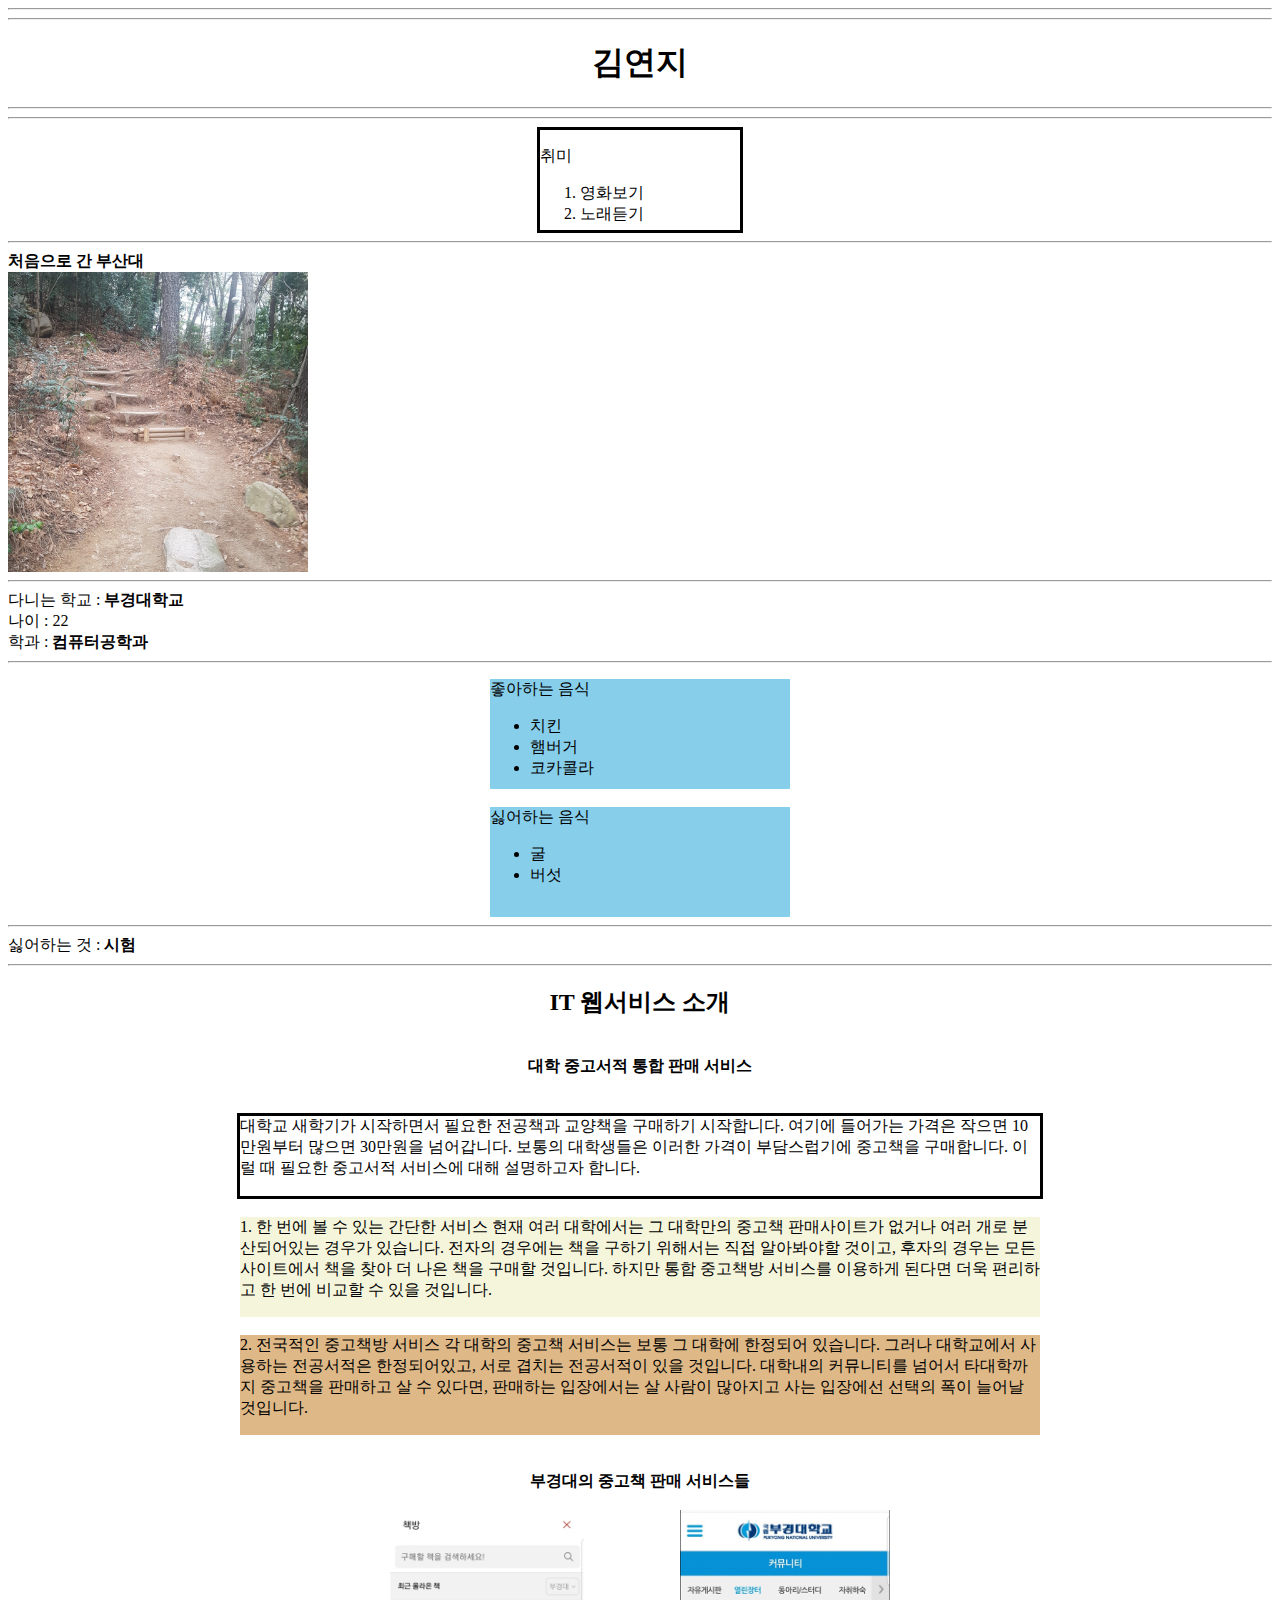
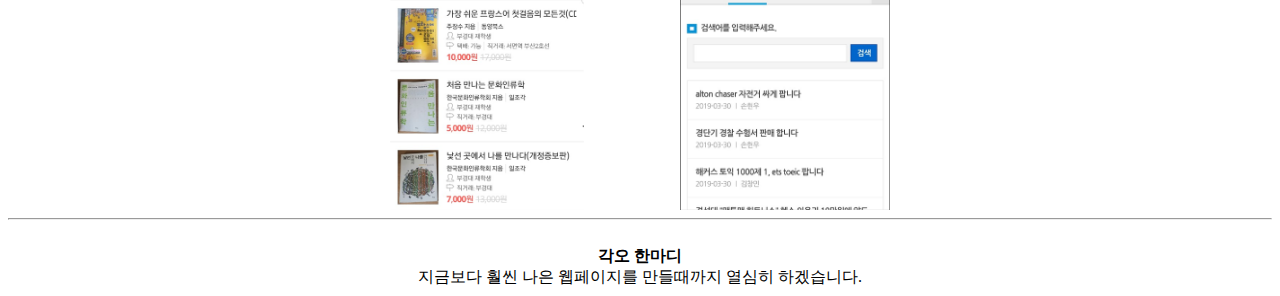
==== a.html @ 6f1da87f "intro commit" ====
<!DOCTYPE html>
<html lang="en">
<head>
    <meta charset="UTF-8">
    <meta name="viewport" content="width=device-width, initial-scale=1.0">
    <meta http-equiv="X-UA-Compatible" content="ie=edge">
    <title>멋쟁이사자처럼</title>

    <link rel="stylesheet" href="design.css">
</head>
<body>
<hr>
<hr>
    <h1>김연지</h1>
<hr>
<hr>
<div id="hobby">
    <p>취미</p>
    <ol>
        <li>영화보기</li>
        <li>노래듣기</li>
    </ol>
</div>
<hr>

<strong>처음으로 간 부산대</strong>
<br>
<img src="사진.jpg" height="300" style="display:block;">
<hr>
다니는 학교 :
<strong>부경대학교</strong>
<br>
나이 : 22
<br>
학과 : <strong>컴퓨터공학과</strong>
<br>
<hr>
<div class="goodfood">
     <p>좋아하는 음식</p>
        <ul>
                <li>치킨</li>
                <li>햄버거</li>
                <li>코카콜라</li>
            </ul>
    
</div><br>
<div class="badfood">
        싫어하는 음식
        <ul>
            <li>굴</li>
            <li>버섯</li>
        </ul>
</div>
<hr>

싫어하는 것 : 
<strong>시험</strong>
<hr>

<h2>IT 웹서비스 소개</h2> <br>
<div class="subtitle"> <strong>대학 중고서적 통합 판매 서비스</strong></div><br><br>
<div class="intro"> 
    대학교 새학기가 시작하면서 필요한 전공책과 교양책을 구매하기 시작합니다. 
    여기에 들어가는 가격은 작으면 10만원부터 많으면 30만원을 넘어갑니다. 
    보통의 대학생들은 이러한 가격이 부담스럽기에 중고책을 구매합니다. 
    이럴 때 필요한 중고서적 서비스에 대해 설명하고자 합니다.
</div><br>
<div class="book1">
    1. 한 번에 볼 수 있는 간단한 서비스
 현재 여러 대학에서는 그 대학만의 중고책 판매사이트가 없거나 여러 개로 분산되어있는 경우가 있습니다. 
 전자의 경우에는 책을 구하기 위해서는 직접 알아봐야할 것이고, 후자의 경우는 모든 사이트에서 책을 찾아 더 나은 책을 구매할 것입니다. 
 하지만 통합 중고책방 서비스를 이용하게 된다면 더욱 편리하고 한 번에 비교할 수 있을 것입니다.
</div><br>
<div class="book2">
    2. 전국적인 중고책방 서비스
 각 대학의 중고책 서비스는 보통 그 대학에 한정되어 있습니다. 
 그러나 대학교에서 사용하는 전공서적은 한정되어있고, 서로 겹치는 전공서적이 있을 것입니다. 
 대학내의 커뮤니티를 넘어서 타대학까지 중고책을 판매하고 살 수 있다면, 판매하는 입장에서는 살 사람이 많아지고 사는 입장에선 
 선택의 폭이 늘어날 것입니다. 
</div><br><br>
<div class="subtitle2"><strong>부경대의 중고책 판매 서비스들</strong></div><br>
<div class="bimg">
    <div class="bimg1">
        <img src="book1.PNG" height="300" style="display:block">
    </div>
    <div class="bimg2">
        <img src="book2.PNG" height="300" style="display:block">
    </div>
</div><br><br>
<div class="clear-tag"></div><hr><br>
<div id="intro">
    <strong>각오 한마디</strong><br>
    지금보다 훨씬 나은 웹페이지를 만들때까지 열심히 하겠습니다.
</div>


<!-- <div class ="block1"> Hello </div>
<div class ="block2"> 안녕 </div> -->
<!-- class를 이용해서 블락지정 -->
<!-- id가 class보다 먼저 인식 
html에서 직접 치는게 더 먼저 인식 다음에 !important 다음에 위에 줄-->
<!-- <div id="block3">how are u</div>

<h2> im fine</h2> -->
</body>
</html>
---- design.css ----
/* class를 부를 때는 .하고 클래스 호출 */

.subtitle, .subtitle2{
    text-align: center;
}

.intro{
    width:800px;
    height: 80px;
    border:black solid 3px;
    margin: 0 auto;
}
.book1{
    width:800px;
    height: 100px;
    background-color: beige;
    margin: 0 auto; 
}
.book2{
    width:800px;
    height:100px;
    background-color: burlywood;
    margin : 0 auto;
}

.bimg{
    width: 500px;
    margin: 0 auto;
    background-color: pink;
    font-size: 0;
    text-align: center;
    
}
.bimg1{
    display: inline;
    float: left;
}
.bimg2{
    display: inline;    
    float:right;
}
.clear-tag{
    clear:both;
    /* float 끊는것 */
}
.goodfood, .badfood{
    width: 300px;
    height: 110px;
    background-color: skyblue;
    margin: 0 auto;
}
#intro{
    text-align: center;
}
/* .block1 {
    width: 200px;
    height: 200px;
    background-color: yellow;
} */

/* 동시 저장 ctrl k 하고나서 s */

/* .block2 {
    width: 200px;
    height: 200px;
    background-color: blue;
} */

/* .block1, .block2 {
    width:200px;
    height: 200px;
    background-color: aqua;
}

#block3 {
    width: 100px;
    height: 100px;
    background-color: white;
    Margin: 0 auto;
    border: blueviolet solid 3px;
    background: url('사진.jpg') no-repeat center center;
    background-size: cover;
}*/

h1, h2{
    text-align: center
} 

#hobby{
    width : 200px;
    height : 100px;
    border: black solid 3px;
    margin: 0 auto;
    /* text-align: center; */
}


/* id는 # */
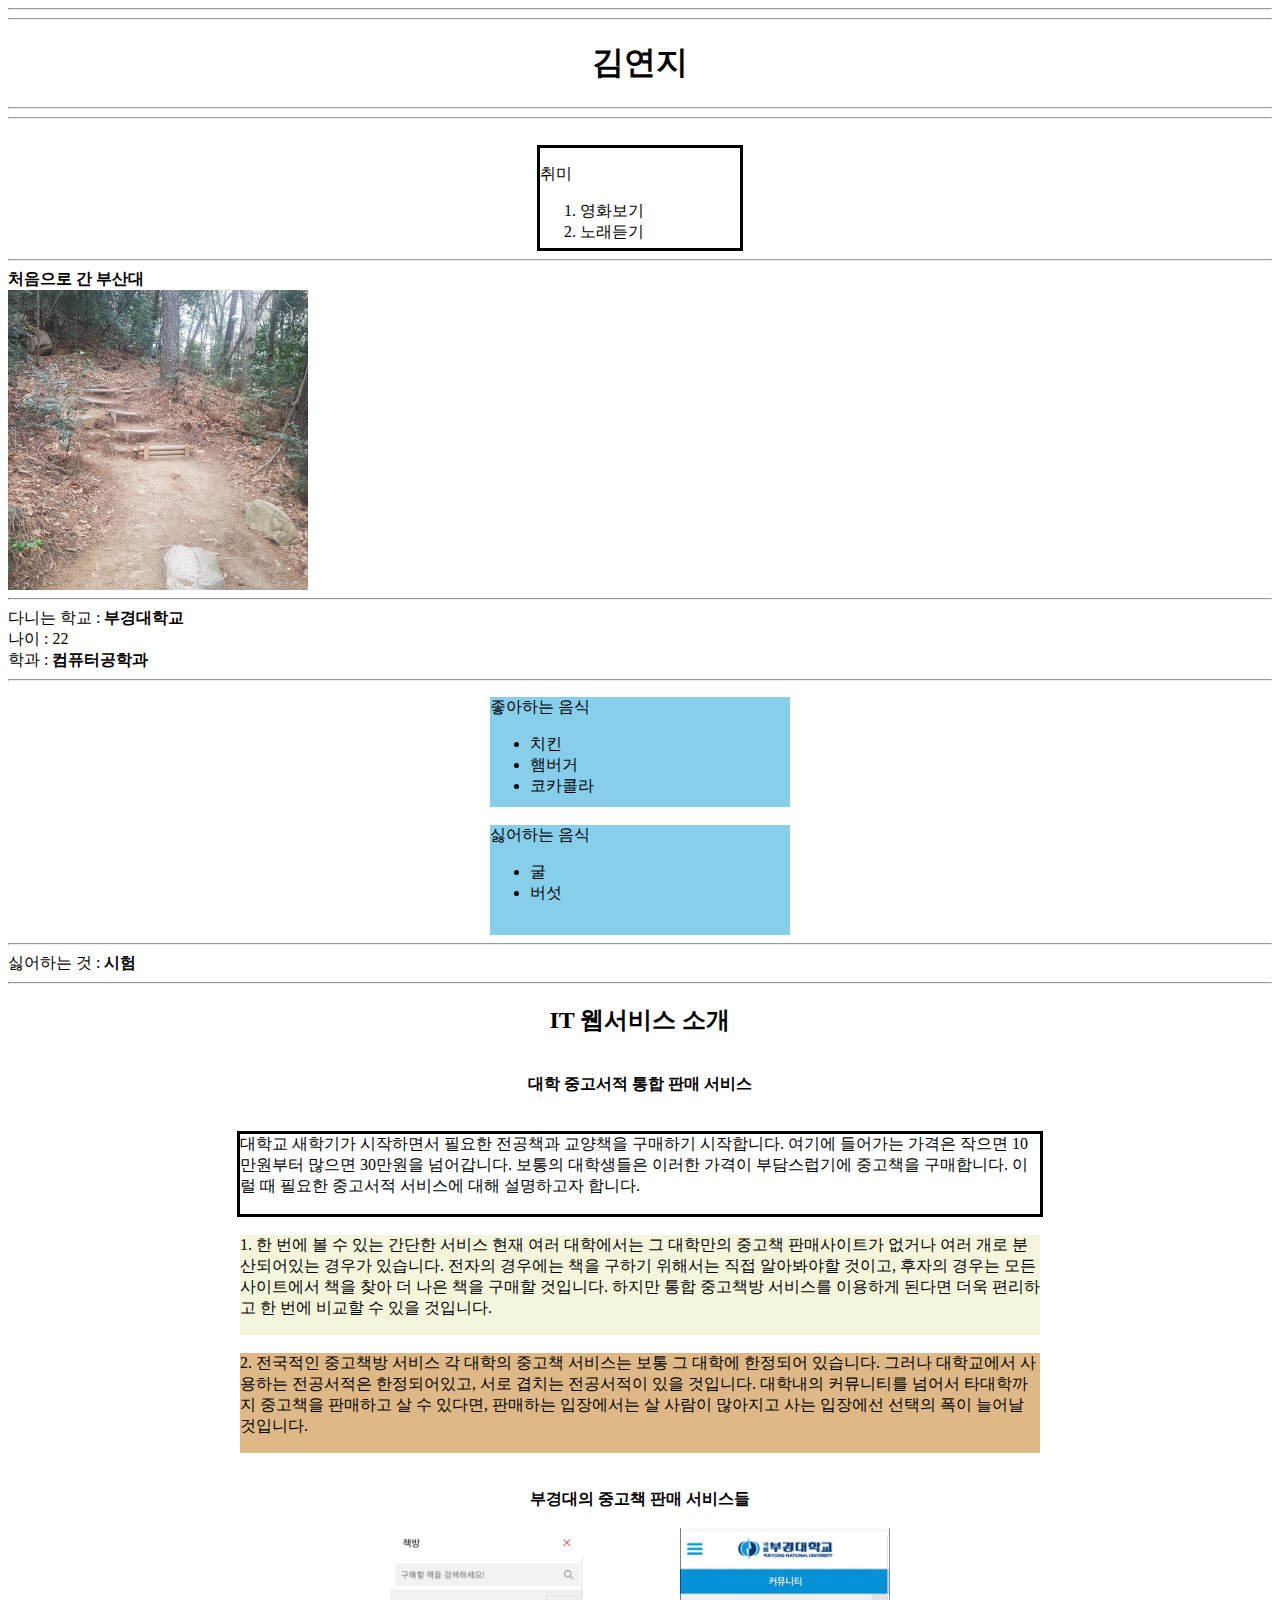
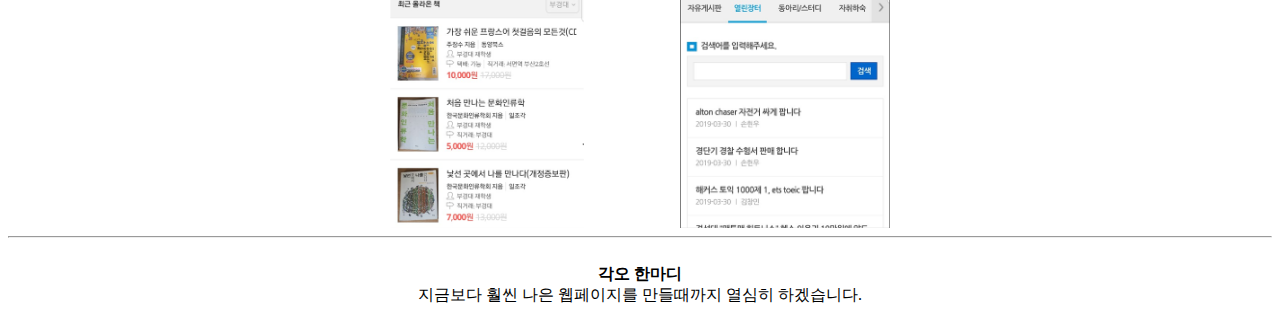
==== commit 19ca93db: "aa" ====
--- a/a.html
+++ b/a.html
@@ -14,6 +14,7 @@
     <h1>김연지</h1>
 <hr>
 <hr>
+<br>
 <div id="hobby">
     <p>취미</p>
     <ol>
